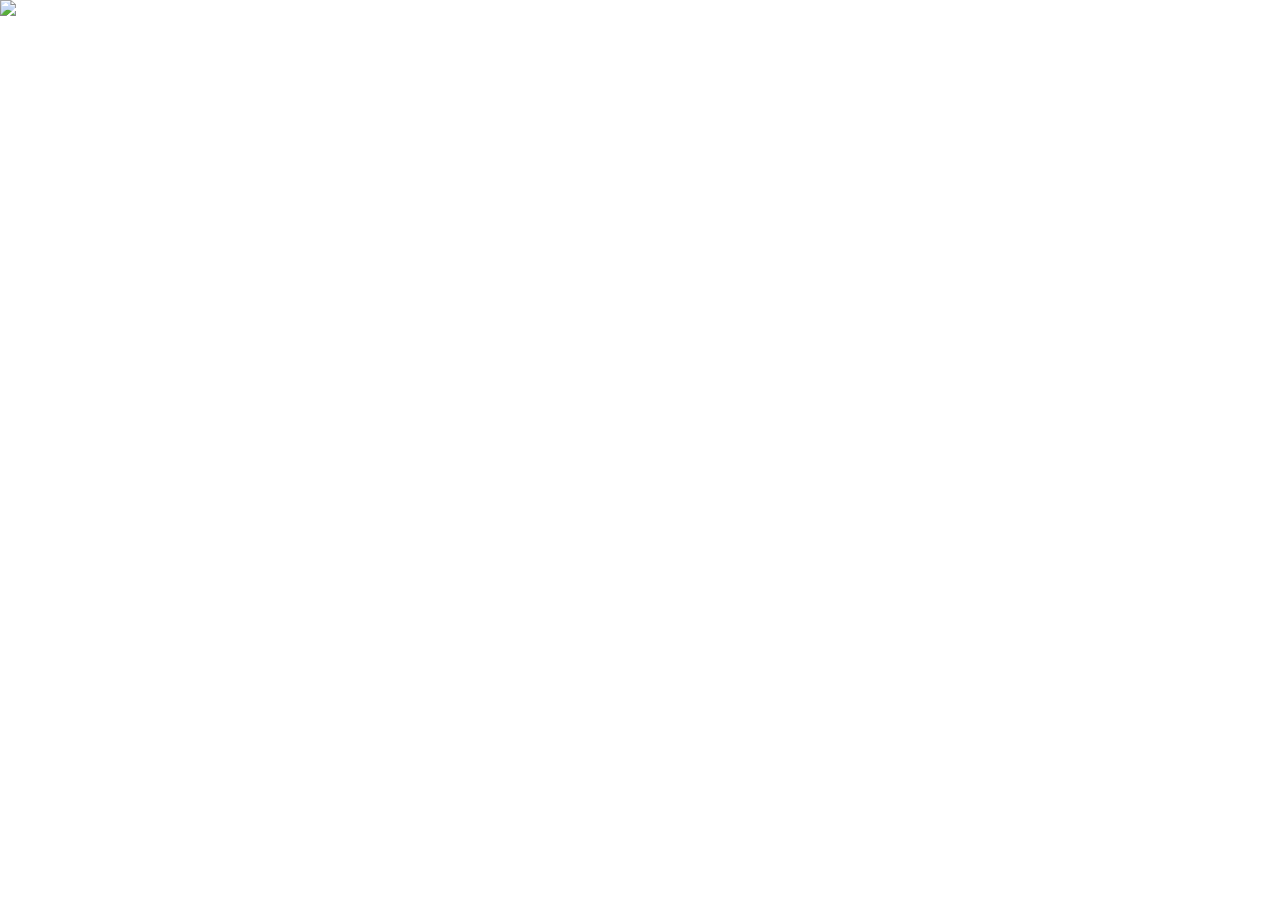
==== card3/index.html @ 73faca47 "caed3" ====
<!DOCTYPE html>
<html lang="en">
<head>
    <meta charset="UTF-8">
    <meta name="viewport" content="width=device-width, initial-scale=1.0">
    <title>card3</title>
    <style>
        *{
            margin: 0;
            padding: 0;
            box-sizing: border-box;
        }
        .container{
            height: 100vh;
            width: 100vw;
            
            background-color: #8BC6EC;
            display: flex;
            justify-content: center;
            align-items: center;
        }
        .box{
            
        }

    </style>
</head>
<body>
    <div class="conatiner">
        <div class="box">
            <div class="text">
                <div>
    
                </div>
                <div></div>
                <div></div>
            </div>
            <div class="image">
                <img src="card2.jpeg"/>
            </div>
        </div>
    </div>
</body>
</html>
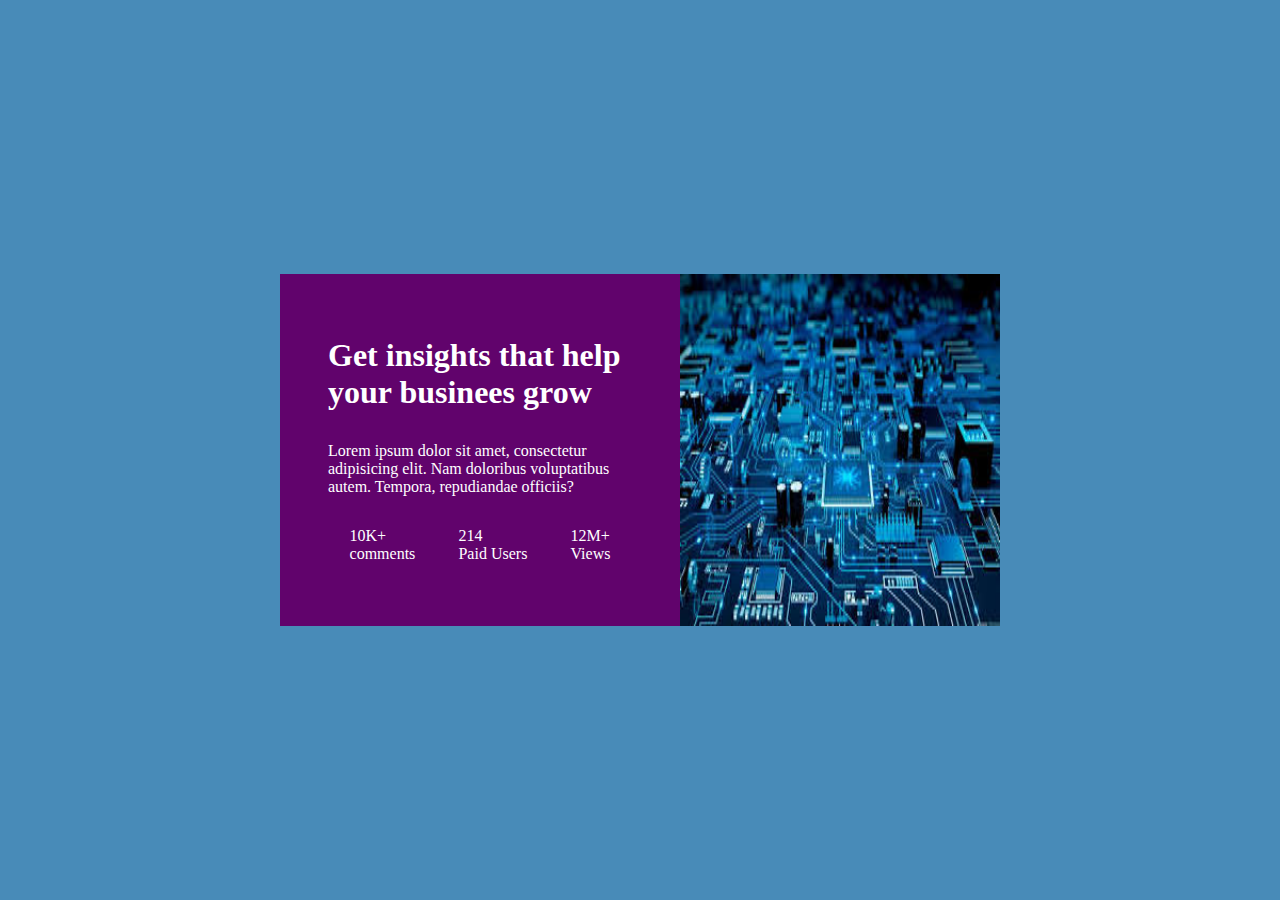
==== commit 977e03e1: "Add files via upload" ====
--- a/card3/index.html
+++ b/card3/index.html
@@ -1,44 +1,81 @@
-<!DOCTYPE html>
-<html lang="en">
-<head>
-    <meta charset="UTF-8">
-    <meta name="viewport" content="width=device-width, initial-scale=1.0">
-    <title>card3</title>
-    <style>
-        *{
-            margin: 0;
-            padding: 0;
-            box-sizing: border-box;
-        }
-        .container{
-            height: 100vh;
-            width: 100vw;
-            
-            background-color: #8BC6EC;
-            display: flex;
-            justify-content: center;
-            align-items: center;
-        }
-        .box{
-            
-        }
-
-    </style>
-</head>
-<body>
-    <div class="conatiner">
-        <div class="box">
-            <div class="text">
-                <div>
-    
-                </div>
-                <div></div>
-                <div></div>
-            </div>
-            <div class="image">
-                <img src="card2.jpeg"/>
-            </div>
-        </div>
-    </div>
-</body>
+<!DOCTYPE html>
+<html lang="en">
+<head>
+    <meta charset="UTF-8">
+    <meta name="viewport" content="width=device-width, initial-scale=1.0">
+    <title>card3</title>
+    <style>
+        *{
+            margin: 0;
+            padding: 0;
+            box-sizing: border-box;
+        }
+        .container{
+            height: 100vh;
+            width: 100vw;
+            
+            background-color: #488bb8;
+            display: flex;
+            justify-content: center;
+            align-items: center;
+        }
+        .box{
+            height: 22rem;
+            width: 45rem;
+            background-color: rgb(97, 3, 108);
+            display: flex;
+            justify-content: space-between;
+            
+        }
+        .image img{
+            height: 22rem;
+            width: 20rem;
+
+        }
+        .text{
+            display: flex;
+            flex-direction: column;
+            justify-content: space-around;
+            padding: 3rem;
+            color: white;
+        }
+        .footer{
+            display: flex;
+            justify-content: space-around;
+
+        }
+
+    </style>
+</head>
+<body>
+    <div class="container">
+        <div class="box">
+            <div class="text">
+                <div>
+                    <h1>Get insights that help your businees grow</h1>
+                </div>
+                <div>
+                    <p>Lorem ipsum dolor sit amet, consectetur adipisicing elit. Nam doloribus voluptatibus autem. Tempora, repudiandae officiis?</p>
+                </div>
+                <div class="footer">
+                    <div>
+                        <p>10K+</p>
+                        <p>comments</p>
+                    </div>
+                    <div>
+                        <p>214</p>
+                        <p>Paid Users</p>
+                    </div>
+                    <div>
+                        <p>12M+</p>
+                        <p>Views</p>
+                    </div>
+                </div>
+            </div>
+            <div class="image">
+                <img src="download.jpeg"/>
+            </div>
+        </div>
+    </div>
+</body>
 </html>